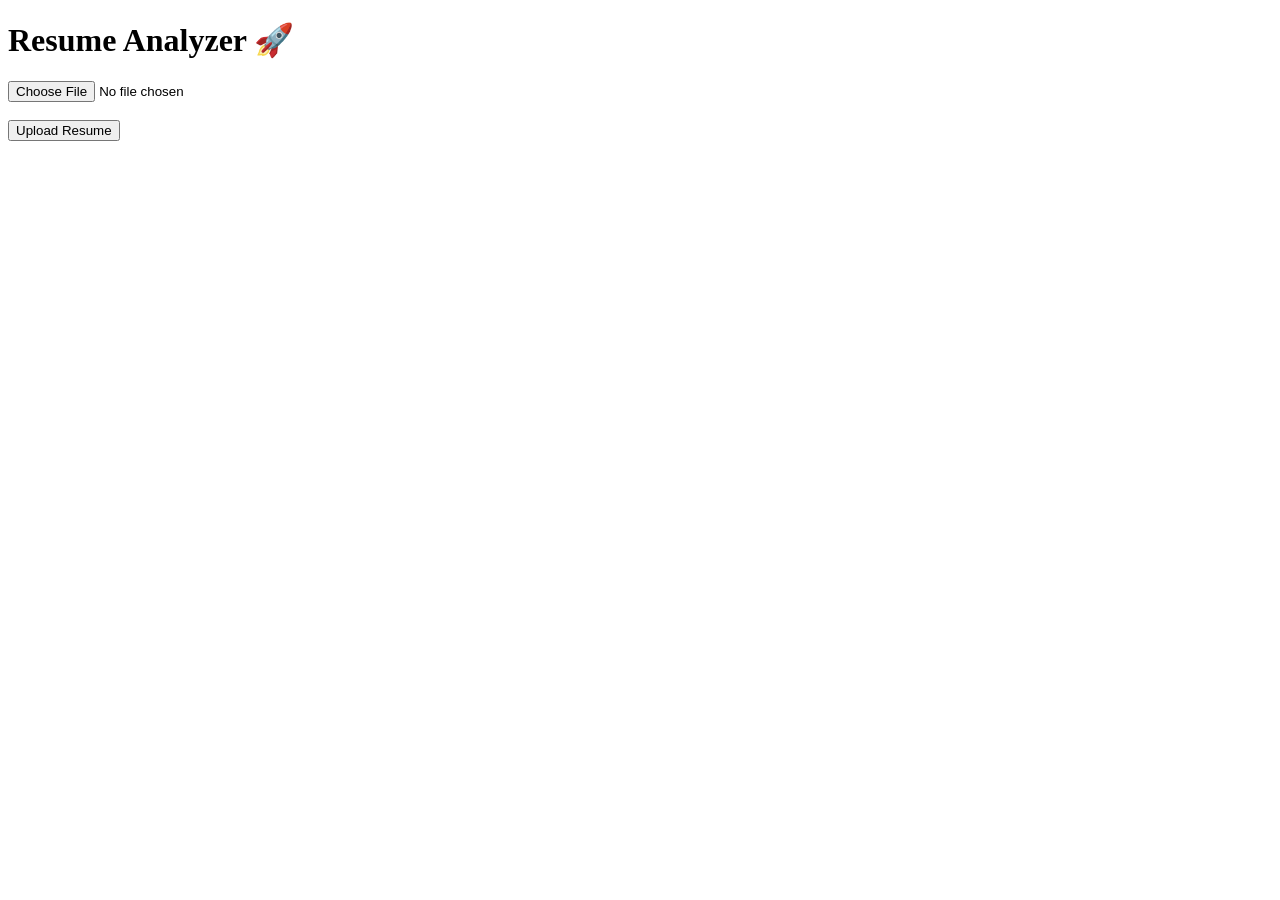
==== templates/index.html @ 3f0ec2a9 "first commit" ====
<!DOCTYPE html>
<html>
<head>
    <title>Resume Analyzer</title>
    <link rel="stylesheet" href="{{ url_for('static', filename='style.css') }}">
</head>
<body>

    <h1>Resume Analyzer 🚀</h1>

    <form action="/upload" method="POST" enctype="multipart/form-data">
        <input type="file" name="resume" required>
        <br><br>
        <button type="submit">Upload Resume</button>
    </form>

</body>
</html>
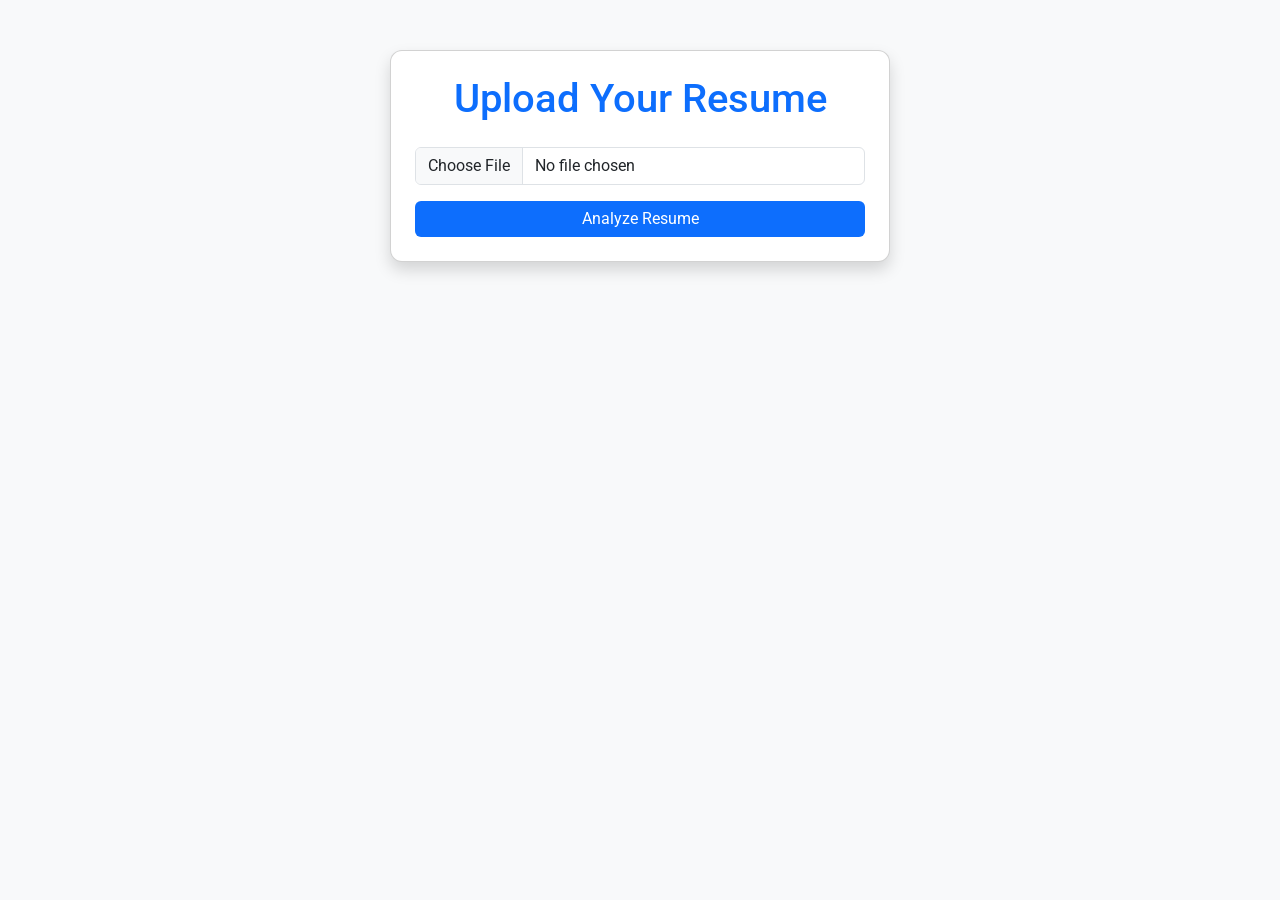
==== commit 8e38af55: "Ready to Deploy" ====
--- a/templates/index.html
+++ b/templates/index.html
@@ -1,18 +1,30 @@
 <!DOCTYPE html>
-<html>
+<html lang="en">
 <head>
-    <title>Resume Analyzer</title>
-    <link rel="stylesheet" href="{{ url_for('static', filename='style.css') }}">
+    <meta charset="UTF-8">
+    <title>AI Resume Analyzer</title>
+    <link href="https://cdn.jsdelivr.net/npm/bootstrap@5.3.2/dist/css/bootstrap.min.css" rel="stylesheet">
+    <link href="https://fonts.googleapis.com/css2?family=Roboto:wght@400;700&display=swap" rel="stylesheet">
+    <style>
+        body { font-family: 'Roboto', sans-serif; background-color: #f8f9fa; }
+        .card { margin-top: 50px; border-radius: 12px; }
+        h1 { color: #0d6efd; }
+        .btn-primary { background-color: #0d6efd; border: none; }
+    </style>
 </head>
 <body>
-
-    <h1>Resume Analyzer 🚀</h1>
-
-    <form action="/upload" method="POST" enctype="multipart/form-data">
-        <input type="file" name="resume" required>
-        <br><br>
-        <button type="submit">Upload Resume</button>
-    </form>
-
+    <div class="container d-flex justify-content-center">
+        <div class="card p-4 shadow" style="width: 500px;">
+            <h1 class="text-center mb-4">Upload Your Resume</h1>
+            <form action="/upload" method="post" enctype="multipart/form-data">
+                <div class="mb-3">
+                    <input type="file" name="resume" class="form-control" accept=".docx" required>
+                </div>
+                <div class="d-grid">
+                    <button type="submit" class="btn btn-primary">Analyze Resume</button>
+                </div>
+            </form>
+        </div>
+    </div>
 </body>
 </html>
